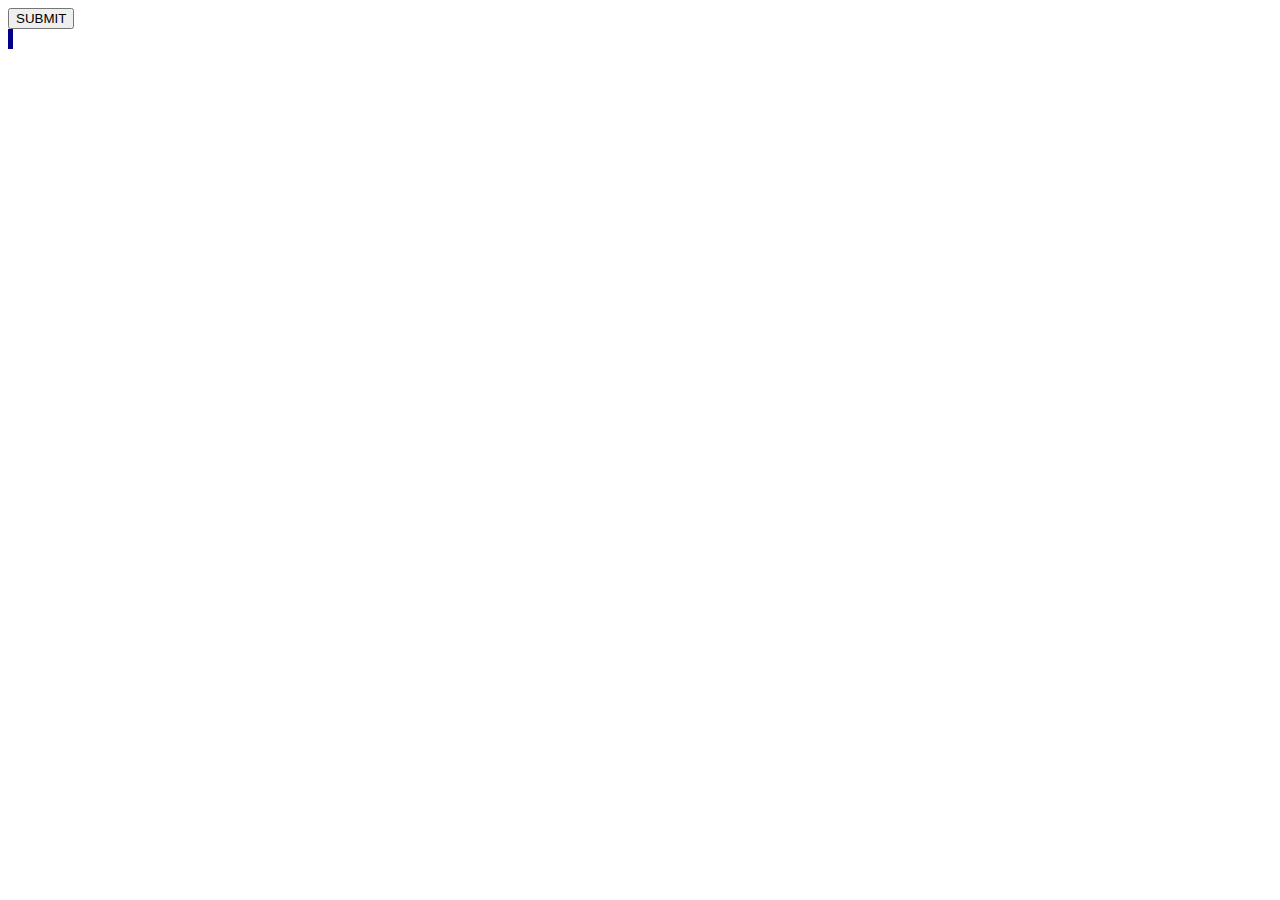
==== Line.html @ 9d8841e2 "Line" ====
<!doctype html>
<html lang="en">
<head>
    <script src="jquery.js"></script>
    <script src="index.js"></script>
    <link rel="stylesheet" href="style.css">
    <meta charset="UTF-8">
    <title>Document</title>
</head>
<body>
<input type="button" id="sub" value="SUBMIT">
<div id="Line"></div>
</body>
</html>
---- style.css ----
#Line{
    background-color: darkblue;
    height: 20px;
    width: 5px;
}
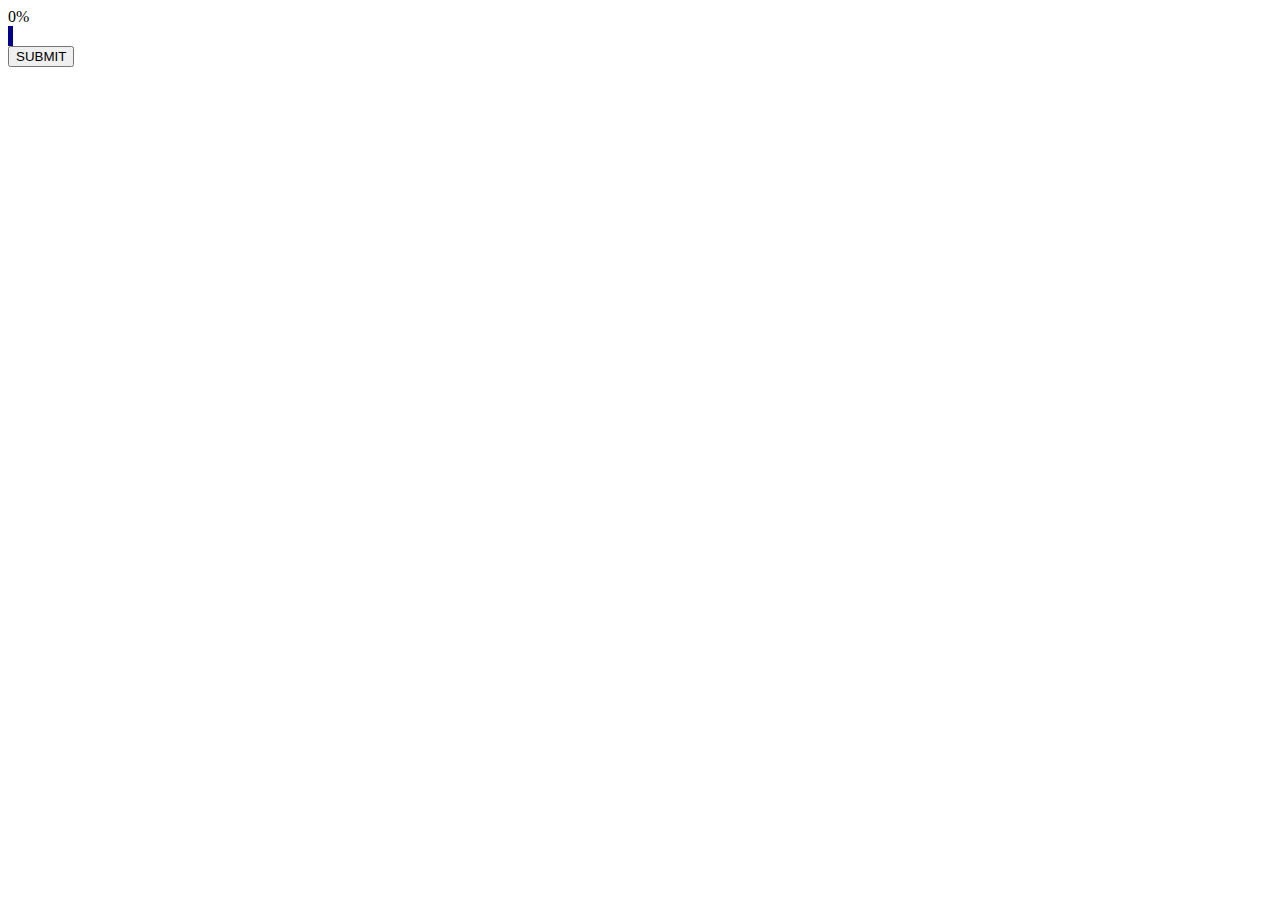
==== commit 0e5d47d1: "Сделанно увеличения числа в процентач соответствующее увеличению длинны строки" ====
--- a/Line.html
+++ b/Line.html
@@ -8,7 +8,8 @@
     <title>Document</title>
 </head>
 <body>
+<div id="Num">0%</div>
+<div id="Line"></div>
 <input type="button" id="sub" value="SUBMIT">
-<div id="Line"></div>
 </body>
 </html>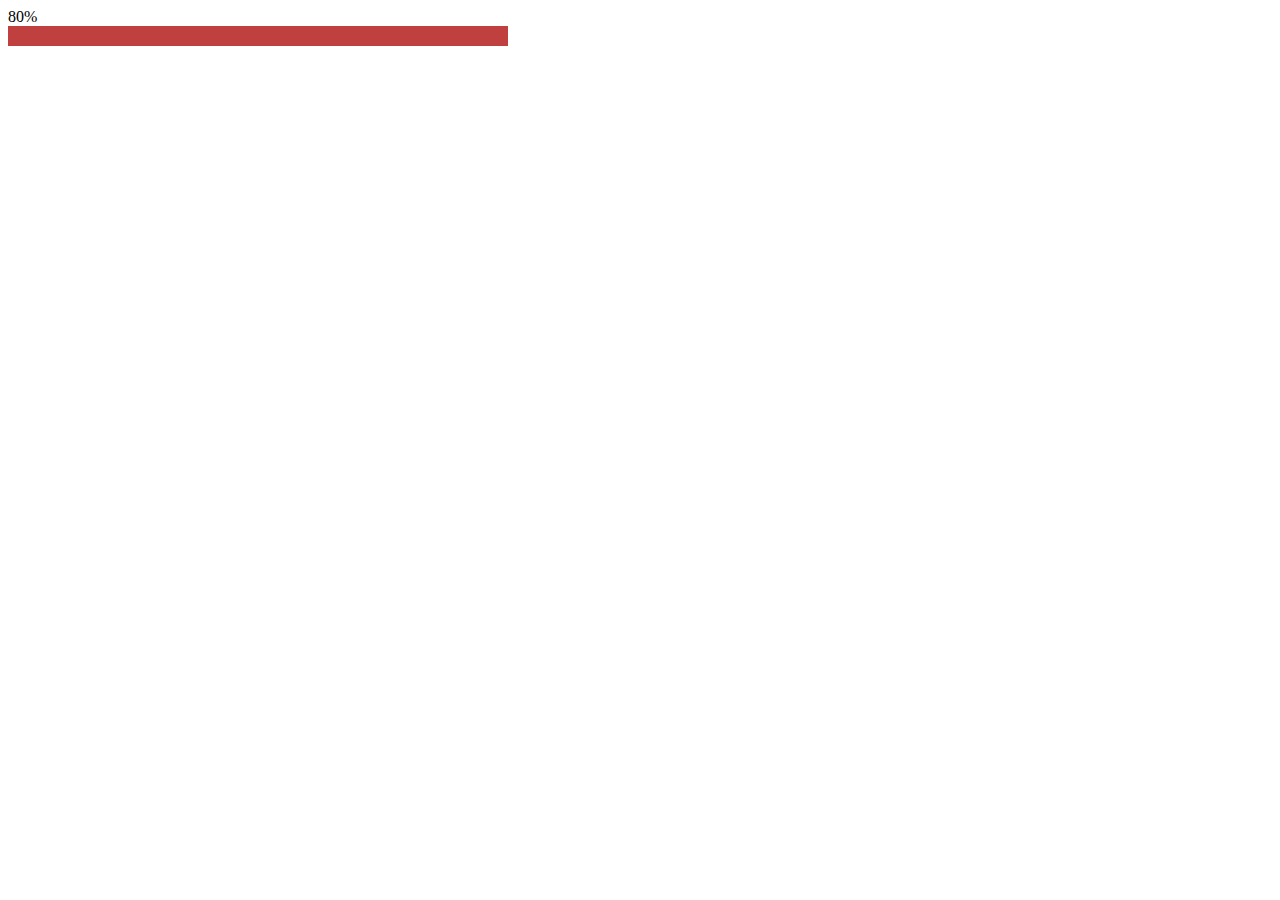
==== commit 9550bd41: "Программа запускается по загрузке страницы и добавлена серая заполняющаяся полоса" ====
--- a/Line.html
+++ b/Line.html
@@ -7,9 +7,10 @@
     <meta charset="UTF-8">
     <title>Document</title>
 </head>
-<body>
+<body onload="Line()">
 <div id="Num">0%</div>
-<div id="Line"></div>
-<input type="button" id="sub" value="SUBMIT">
+<div class="container">
+    <div id="Line"></div>
+</div>
 </body>
 </html>--- a/style.css
+++ b/style.css
@@ -1,5 +1,11 @@
 #Line{
-    background-color: darkblue;
+
+    background-color: red;
     height: 20px;
     width: 5px;
+}
+.container{
+    background-color: grey;
+    height: 20px;
+    width: 500px;
 }